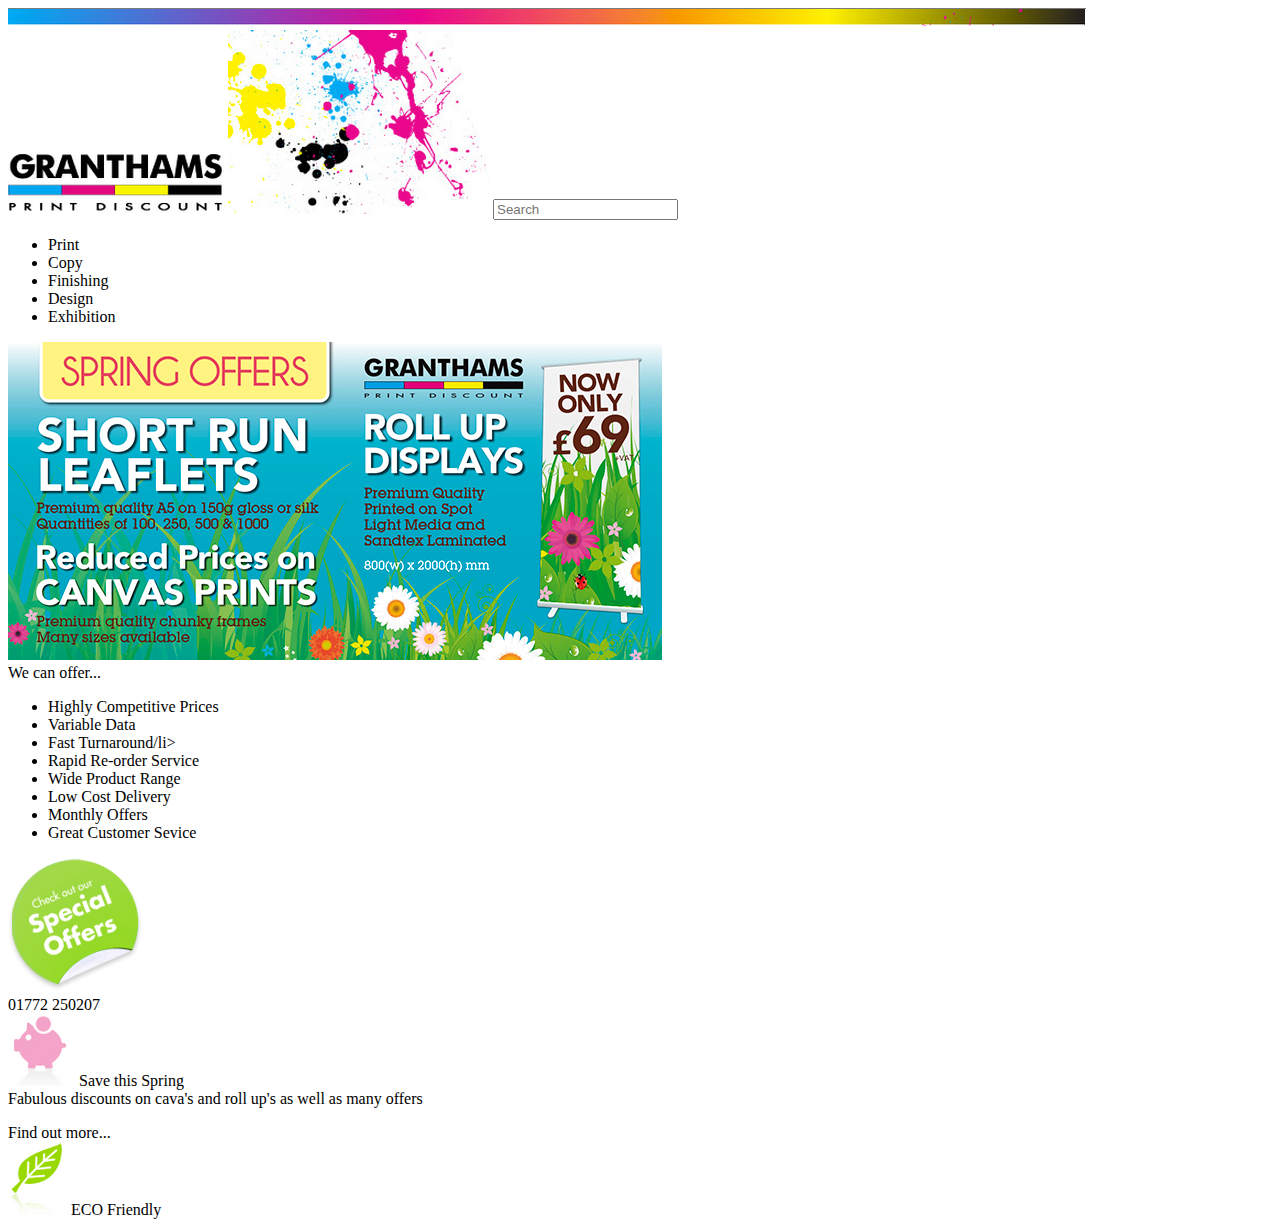
==== PracticaCSS02/index.html @ 24bc893c "Practica 02 Inicio" ====
<!DOCTYPE html>
<html lang="en">
<head>
    <meta charset="UTF-8">
    <meta http-equiv="X-UA-Compatible" content="IE=edge">
    <meta name="viewport" content="width=device-width, initial-scale=1.0">
    <title>Práctica CSS 02</title>
    <link rel="stylesheet" href="CSS/estilos.css">
</head>
<body>
    <header>
        <img src="img/banner.png" alt="">
        <img src="img/granthams.png" alt="" id="granthams">
        <img src="img/paint.png" alt="" id="paint">
        <input type="search" placeholder="Search">
        <nav>
            <ul>
                <li>Print</li>
                <li>Copy</li>
                <li>Finishing</li>
                <li>Design</li>
                <li>Exhibition</li>
            </ul>
        </nav>
    </header>

    <section id="primerSeccion">
        <article id="secc01art01">
            <img src="img/slide.jpg" alt="">
        </article>

        <article id="secc01art02">
            <span class="colorrosa letragrande nito">
                We can offer...
            </span>
            <ul>
                <li>Highly Competitive Prices</li>
                <li>Variable Data</li>
                <li>Fast Turnaround/li>
                <li>Rapid Re-order Service</li>
                <li>Wide Product Range</li>
                <li>Low Cost Delivery</li>
                <li>Monthly Offers</li>
                <li>Great Customer Sevice</li>
            </ul>
        </article>
        <img src="img/bg_offer.png" alt="" id="bgoffer">
    </section>

    <section id="segundaSeccion">
        <article>
            <span class="colorrosa letramediana nito">
                01772 250207
            </span>
        </article>
    </section>

    <section id="terceraSeccion">
        <article>
            <img src="img/cerdito.png" alt="">
            <span class="colorrosa nito">
                Save this Spring
            </span>
            <br>
            Fabulous discounts on cava's and roll up's as well as many offers
            <p></p>
            <span class="colorrosa nito">
                Find out more...
            </span>
        </article>

        <article>
            <img src="img/hoja.png" alt="">
            <span class="colorverde nito">
                ECO Friendly
            </span>
        </article>

        <article></article>
        <article></article>
    </section>
</body>
</html>
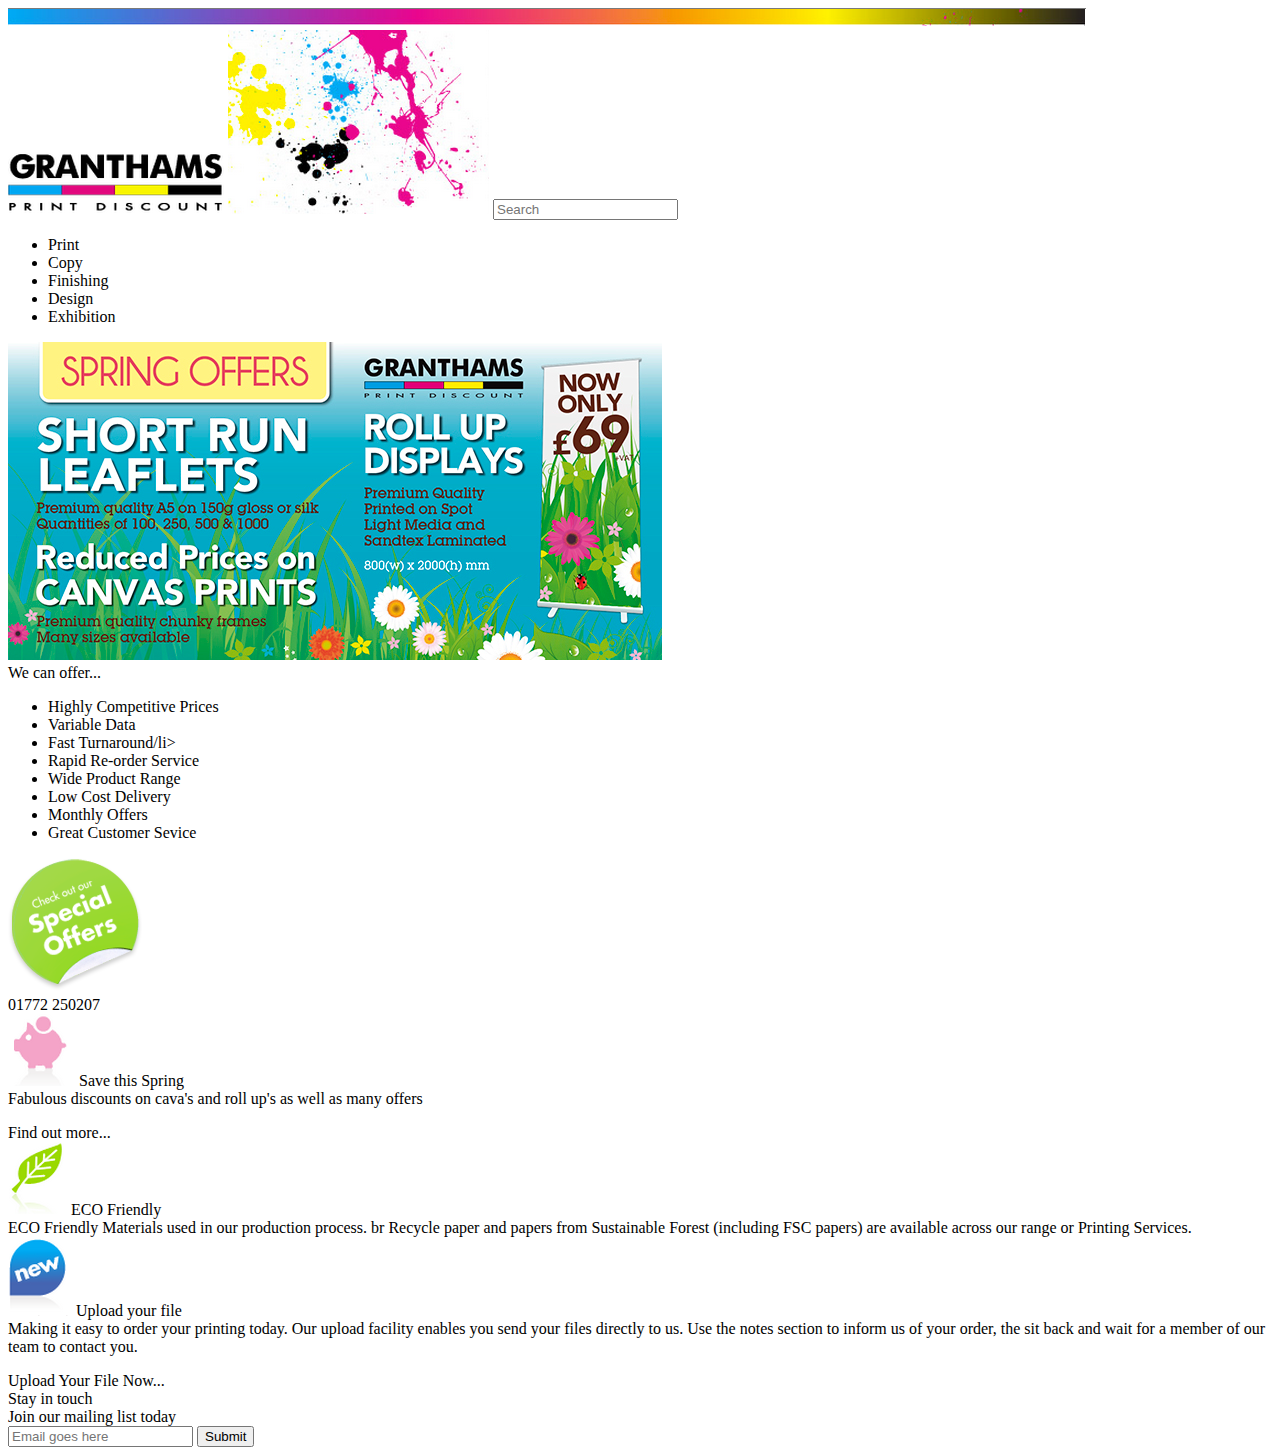
==== commit d0749322: "Practica CSS02 HTML terminado" ====
--- a/PracticaCSS02/index.html
+++ b/PracticaCSS02/index.html
@@ -74,10 +74,40 @@
             <span class="colorverde nito">
                 ECO Friendly
             </span>
+            <br>
+            ECO Friendly Materials used in our production process.
+            br
+            Recycle paper and papers from Sustainable Forest 
+            (including FSC papers) are available across our 
+            range or Printing Services.
         </article>
 
-        <article></article>
-        <article></article>
+        <article>
+            <img src="img/new.png" alt="">
+            <span class="colorazul nito">
+                Upload your file
+            </span>
+            <br>
+            Making it easy to order your printing today.
+            Our upload facility enables you send your files
+            directly to us. Use the notes section to inform
+            us of your order, the sit back and wait for a 
+            member of our team to contact you.
+            <p></p>
+            <span class="colorazul">
+                Upload Your File Now...
+            </span>
+        </article>
+
+        <article>
+            <span class="colorrosa letramediana">
+                Stay in touch
+            </span>
+            <br>
+            Join our mailing list today <br>
+            <input type="email" placeholder="Email goes here">
+            <input type="submit" values="send">
+        </article>
     </section>
 </body>
 </html>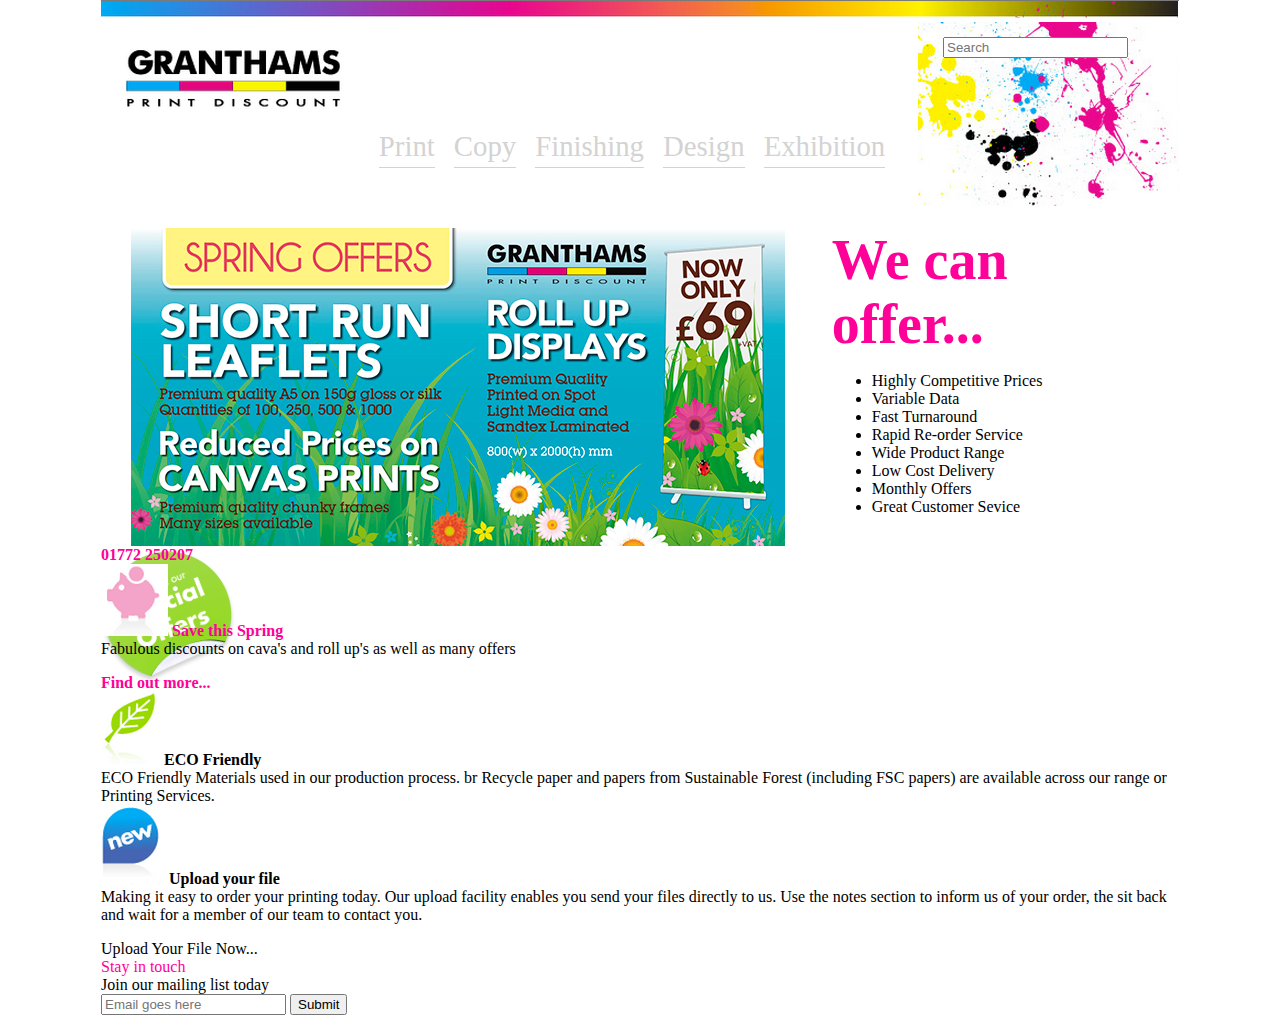
==== commit 976494dc: "Practica02CSS primer seccion" ====
--- a/PracticaCSS02/index.html
+++ b/PracticaCSS02/index.html
@@ -36,7 +36,7 @@
             <ul>
                 <li>Highly Competitive Prices</li>
                 <li>Variable Data</li>
-                <li>Fast Turnaround/li>
+                <li>Fast Turnaround</li>
                 <li>Rapid Re-order Service</li>
                 <li>Wide Product Range</li>
                 <li>Low Cost Delivery</li>
--- a/PracticaCSS02/CSS/estilos.css
+++ b/PracticaCSS02/CSS/estilos.css
@@ -0,0 +1,71 @@
+body{
+    font-size: 16px; /*1em*/
+    margin: 0px auto;
+    /*Recomendación del cliente*/
+    max-width: 1078px; 
+    min-width: 1078px;
+}
+
+header input{
+    float: right;
+    margin-right: -210px;
+    margin-top: 15px;
+}
+
+header nav{
+    text-align: center;
+    margin-left: 220px;
+}
+
+header nav ul li{
+    border-bottom: 1px solid lightgray;
+    color: lightgray;
+    display: inline-block;
+    font-size: 1.8em;
+    margin-right: 15px;
+    padding-bottom: 4px;
+   /* text-decoration: underline;*/
+}
+
+#granthams{
+    margin-top: 25px;
+    margin-left: 25px;
+}
+
+#paint{
+    float: right;
+}
+
+#primerSeccion{
+   /* border: 1px solid red;*/
+    height: 318px;
+    margin-top: 60px;
+}
+
+#primerSeccion article{
+    display: inline-block;
+    vertical-align: top;
+}
+
+#secc01art01{
+    width: 60%;
+    margin-left: 30px;
+}
+
+#secc01art02{
+    width: 30%;
+    margin-left: 50px;
+
+}
+
+.colorrosa{
+    color: #ff0099;
+}
+
+.letragrande{
+    font-size: 3.5em;
+}
+
+.nito{
+    font-weight: bold;
+}
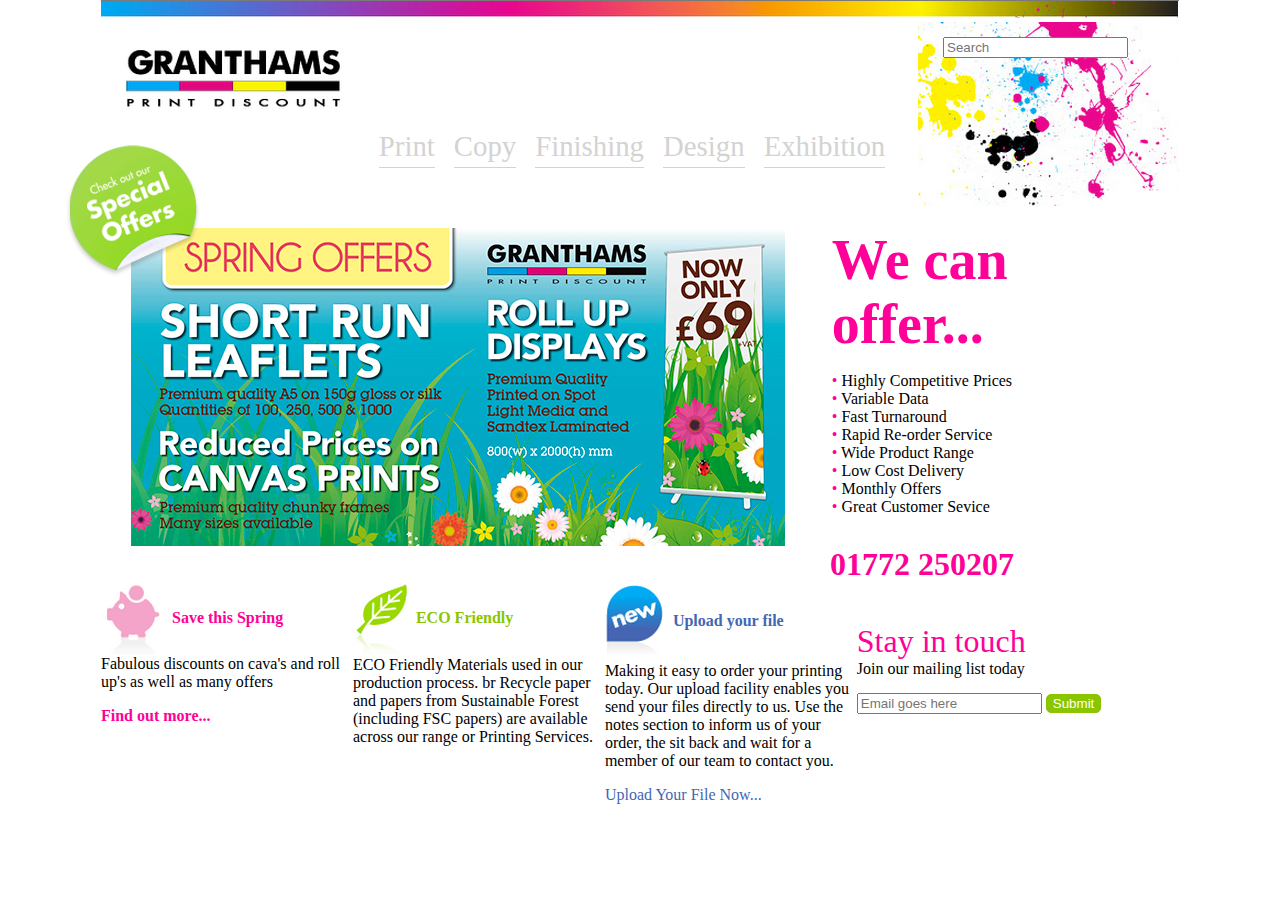
==== commit 1bd83815: "Practica CSS02 Terminada" ====
--- a/PracticaCSS02/index.html
+++ b/PracticaCSS02/index.html
@@ -99,7 +99,7 @@
             </span>
         </article>
 
-        <article>
+        <article id="secc03art04">
             <span class="colorrosa letramediana">
                 Stay in touch
             </span>
--- a/PracticaCSS02/CSS/estilos.css
+++ b/PracticaCSS02/CSS/estilos.css
@@ -25,6 +25,12 @@
     margin-right: 15px;
     padding-bottom: 4px;
    /* text-decoration: underline;*/
+}
+
+#bgoffer{
+    position: relative;
+    left: -35px;
+    top: -406px;
 }
 
 #granthams{
@@ -58,14 +64,68 @@
 
 }
 
+#secc01art02 ul{
+    list-style: none;
+    margin-left: -40px;
+}
+
+#secc01art02 ul li:before{
+    color: #ff0099;
+    content: "• ";
+}
+
+#secc03art04{
+    /*border: 1px solid red;
+    padding-top: 40px;*/
+    margin-top: 40px;
+}
+
+#secc03art04 input{
+    margin-top: 15px;
+}
+
+#secc03art04 input[type ="submit"]{
+    border-radius: 5px;
+    background-color: #8BC500;
+    border: 1px solid #8BC500;
+    color: white;
+}
+
+#segundaSeccion article{
+    margin-right: 165px;
+    text-align: right;
+}
+
+#terceraSeccion article{
+    display: inline-block;
+    vertical-align: top;
+    width: 23%;
+}
+
+#terceraSeccion article img{
+    vertical-align: middle;
+}
+
+.colorazul{
+    color: #4267B3;
+}
+
 .colorrosa{
     color: #ff0099;
+}
+
+.colorverde{
+    color: #8BC500;
 }
 
 .letragrande{
     font-size: 3.5em;
 }
 
+.letramediana{
+    font-size: 2em;
+}
+
 .nito{
     font-weight: bold;
 }
